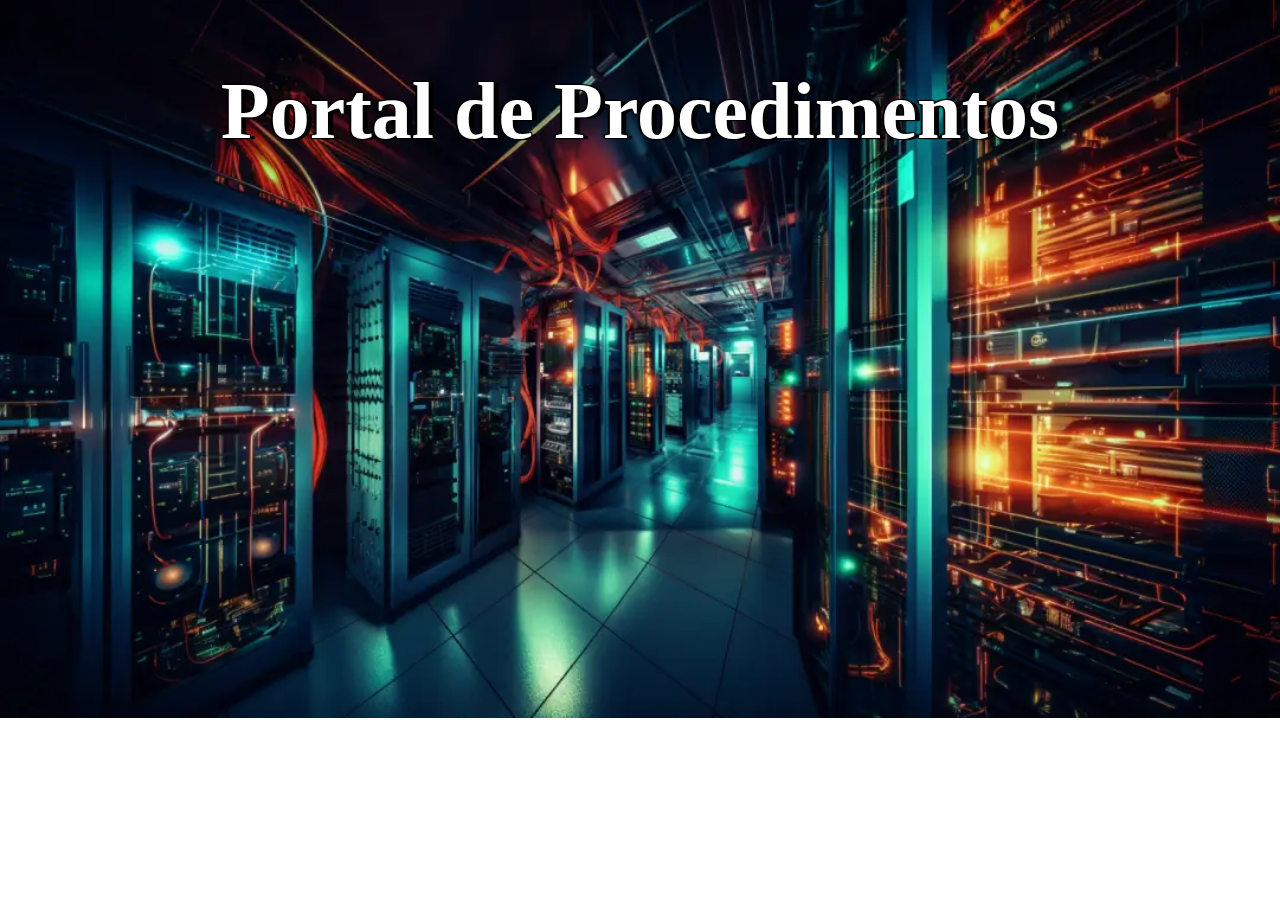
==== result.html @ ea791e40 "primeiro commit" ====
<!DOCTYPE html>
<html lang="pt-br">
<head>
    <meta charset="UTF-8">
    <meta name="viewport" content="width=device-width, initial-scale=1.0">
    <title>Resultado da Busca</title>
    <link rel="stylesheet" href="Style/Style.css">
</head>
<body>
    <header>
        <h1 class="row">Portal de Procedimentos</h1>
    </header>
    <main>
        <nav>

        </nav>
        <section>

        </section>
    </main>
    <footer>

    </footer>
</body>
</html>
---- Style/Style.css ----
body {
  background-image: url(../imagens/imagem.jpg);
  background-repeat: no-repeat;
  background-size: cover;
}

.row {
    text-align: center;
    padding: 1%;
}

h1 {
    font-size: 500%;
    text-shadow: 5px 1px 1px black, -1px 1px 1px black, 1px -1px 1px black, -2px -1px 1px black;
    color: white;
}

.center {
    margin: 10px auto;
    text-align: center;
    padding: 5%;
}

input {
    font-size: 150%;
    border-radius: 5px;
}

button {
    margin: 3px;
    font-size: 150%;
    border-radius: 5px;
    color: black;
}
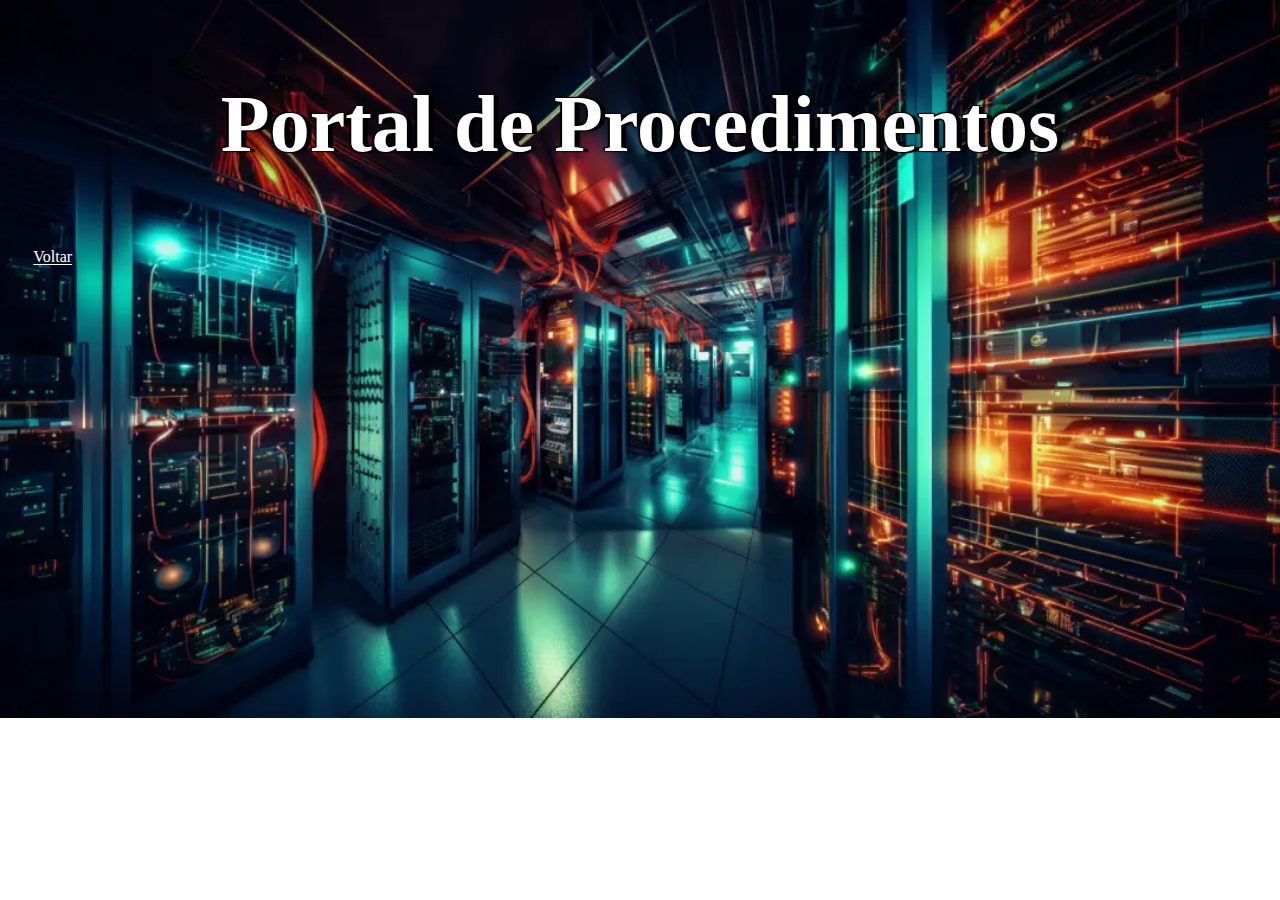
==== commit b61f6954: "Criação do arquivo result." ====
--- a/result.html
+++ b/result.html
@@ -19,7 +19,7 @@
         </section>
     </main>
     <footer>
-
+        <a href="Index.html" class="link">Voltar</a>
     </footer>
 </body>
 </html>--- a/Style/Style.css
+++ b/Style/Style.css
@@ -6,7 +6,7 @@
 
 .row {
     text-align: center;
-    padding: 1%;
+    padding: 2%;
 }
 
 h1 {
@@ -33,3 +33,7 @@
     color: black;
 }
 
+.link {
+    color: white;
+    padding: 2%;
+}
